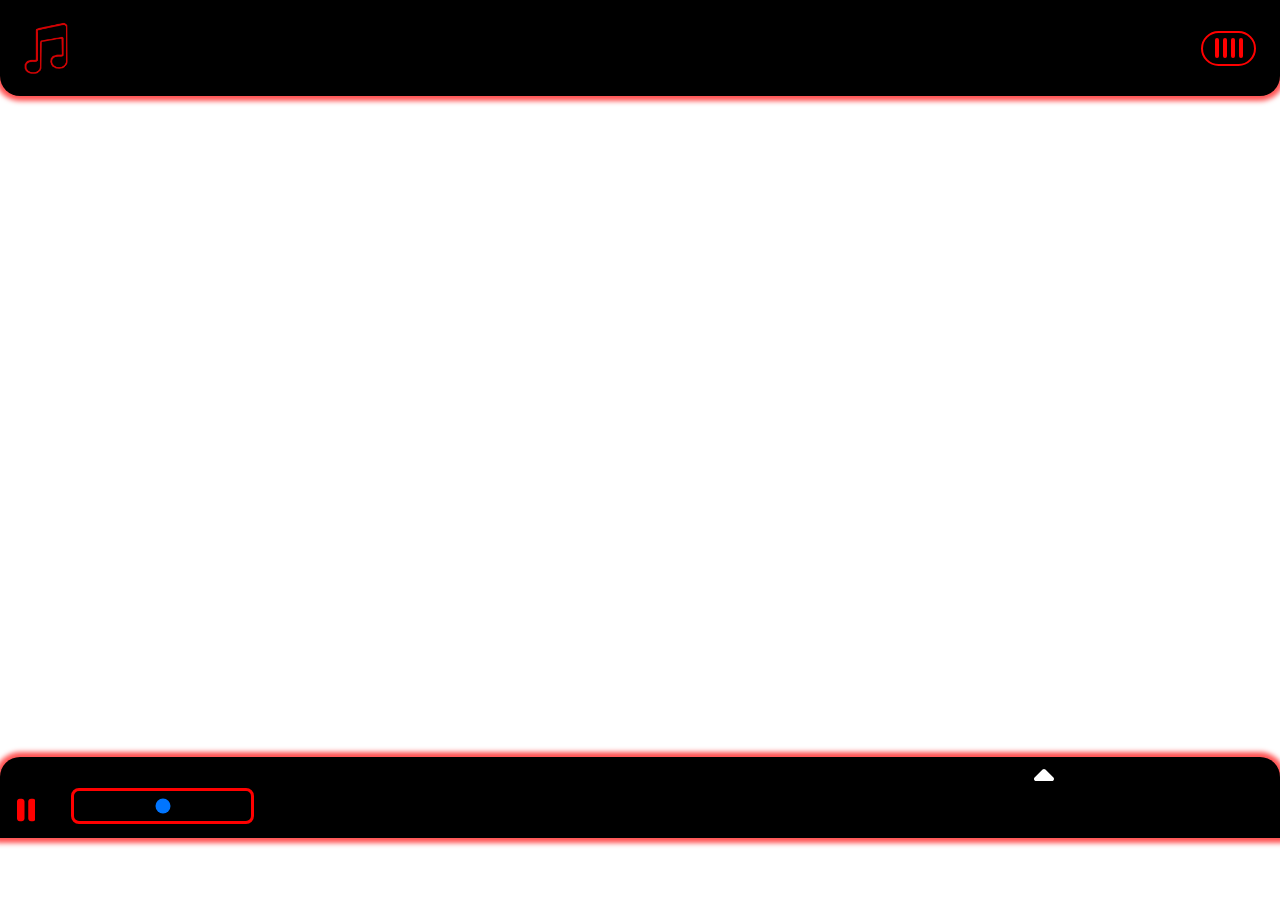
==== index.html @ 03e21564 "pushing commit" ====
<!DOCTYPE html>
<html lang="en">
<head>
    <meta charset="UTF-8">
    <meta name="viewport" content="width=device-width, initial-scale=1.0">
    <title>BLACKPLAY</title>
    <link rel="stylesheet" href="css/bootstrap.css">
    <link rel="stylesheet" href="https://cdnjs.cloudflare.com/ajax/libs/animate.css/4.1.1/animate.min.css">
    <link rel="stylesheet" href="style.css">
    <link rel="stylesheet" href="hamburger.css">
    <link rel="stylesheet" href="list.css">
    <link rel="stylesheet" href="https://cdnjs.cloudflare.com/ajax/libs/font-awesome/6.0.0-beta3/css/all.min.css">
  </head>
  <body>
  <nav class="navbar navbar-dark  fixed-top ">
      <div class="container-fluid">
        <a class="navbar-brand text-dark" href="#"><img class="logo" src="Music_icon_black_and_red-removebg-preview.png" alt=""></a>
        <button class="navbar-toggler" type="button" data-bs-toggle="offcanvas" data-bs-target="#offcanvasDarkNavbar" aria-controls="offcanvasDarkNavbar" aria-label="Toggle navigation">
          <ul class="wave-menu">
            <li></li>
                <li></li>
                <li></li>
                <li></li>
              </ul>
              
          </button>
          <div class="offcanvas offcanvas-end text-bg-dark" tabindex="-1" id="offcanvasDarkNavbar" aria-labelledby="offcanvasDarkNavbarLabel">
            <div class="offcanvas-header">
              <h5 class="offcanvas-title " id="offcanvasDarkNavbarLabel"></h5>
              <button type="button" class="btn-close btn-close-white" data-bs-dismiss="offcanvas" aria-label="Close"></button>
            </div>
            <div class="offcanvas-body">
              <ul class="navbar-nav justify-content-end flex-grow-1 pe-3">
                <li class="nav-item">
                  <a class="nav-link active" aria-current="page" href="#">Home</a>
                </li>
                <li class="nav-item">
                  <a class="nav-link" href="#">Link</a>
                </li>
                
              </ul>
             
            </div>
          </div>
        </div>
      </nav>
      <div class="space p-5"></div>
      
    </div>
    <div id="last" class="footer" >
      <div class="card pt-5 animate__fadeInUp animate__animated" id="card" style="display: none;">
        <button id="menu" on="menu()" class="card__btn card__btn-menu">
            <svg fill="none" height="18" viewBox="0 0 24 18" width="24" xmlns="http://www.w3.org/2000/svg"><path d="m0 0h24v3h-12-12zm0 7.5h24v3h-24zm0 7.5h24v3h-24z" fill="#fff"></path></svg>
        </button>
        <div class="card__img">
            <svg xmlns="http://www.w3.org/2000/svg" viewBox="0 0 128 128"><circle r="60" fill="#ffd8c9" cy="64" cx="64"></circle><circle r="48" opacity=".3" fill="#fff" cy="64" cx="64"></circle><path fill="#393c54" d="m64 14a31 31 0 0 1 31 31v41.07a9.93 9.93 0 0 1 -9.93 9.93h-42.14a9.93 9.93 0 0 1 -9.93-9.93v-41.07a31 31 0 0 1 31-31z"></path><circle r="7" fill="#fbc0aa" cy="60" cx="89"></circle><path fill="#00adfe" d="m64 124a59.7 59.7 0 0 0 34.7-11.07l-3.33-10.29a10 10 0 0 0 -9.37-6.64h-43.95a10 10 0 0 0 -9.42 6.64l-3.33 10.29a59.7 59.7 0 0 0 34.7 11.07z"></path><path fill="#ff8475" d="m46.54 121.45a59.93 59.93 0 0 0 34.92 0l-2.46-25.45h-30z"></path><path fill="#f85565" d="m48.13 105h31.74l-.39-4h-30.96z"></path><path fill="#ffd8c9" d="m76 96a12 12 0 0 1 -24 0z"></path><path stroke-width="14" stroke-linejoin="round" stroke-linecap="round" stroke="#fbc0aa" fill="none" d="m64 83v12"></path><circle r="7" fill="#fbc0aa" cy="60" cx="39"></circle><path fill="#ffd8c9" d="m64 90a25 25 0 0 1 -25-25v-16.48a25 25 0 1 1 50 0v16.48a25 25 0 0 1 -25 25z"></path><path stroke-width="5" stroke-linejoin="round" stroke-linecap="round" stroke="#fbc0aa" fill="none" d="m64 64.75v6.5"></path><path fill="#515570" d="m64.83 18.35a27.51 27.51 0 0 0 -28.32 27.47v4.76a2 2 0 0 0 2 2h.58a1 1 0 0 0 .86-.49l4.05-7.09 2.48 4.13a1 1 0 0 0 1.71 0l2.48-4.13 2.47 4.13a1 1 0 0 0 1.72 0l2.47-4.13 2.48 4.13a1 1 0 0 0 1.71 0l2.48-4.13 2.48 4.13a1 1 0 0 0 1.71 0l2.48-4.13 2.47 4.13a1 1 0 0 0 1.72 0l2.47-4.13 2.48 4.13a1 1 0 0 0 1.71 0l2.48-4.13 4 7.09a1 1 0 0 0 .86.49h.58a2 2 0 0 0 2-2v-4.18c.05-14.95-11.66-27.61-26.61-28.05z"></path><path fill="#f85565" d="m47.35 113h33.29l-.38-4h-32.52z"></path><path fill="#f85565" d="m46.58 121h34.84l-.39-4h-34.06z"></path><path opacity=".7" fill="#ff8475" d="m58.52 79.39c0-.84 11-.84 11 0 0 1.79-2.45 3.25-5.48 3.25s-5.52-1.46-5.52-3.25z"></path><path opacity=".7" fill="#f85565" d="m69.48 79.29c0 .78-11 .78-11 0 .04-1.79 2.52-3.29 5.52-3.29s5.48 1.5 5.48 3.29z"></path><circle r="3" fill="#515570" cy="58.75" cx="76.25"></circle><path stroke-linejoin="round" stroke-linecap="round" stroke="#515570" fill="none" d="m70.75 59.84a6.61 6.61 0 0 1 11.5-1.31"></path><path style="fill:none;stroke-linecap:round;stroke-linejoin:round;stroke:#515570;stroke-width:2;opacity:.2" d="m72.11 51.46 5.68-.4a4.62 4.62 0 0 1 4.21 2.1l.77 1.21"></path><circle r="3" fill="#515570" cy="58.75" cx="51.75"></circle><g stroke-linecap="round" fill="none"><path stroke-linejoin="round" stroke="#515570" d="m57.25 59.84a6.61 6.61 0 0 0 -11.5-1.31"></path><path stroke-width="2" stroke-linejoin="round" stroke="#515570" opacity=".2" d="m55.89 51.45-5.68-.39a4.59 4.59 0 0 0 -4.21 2.11l-.77 1.21"></path><path stroke-miterlimit="10" stroke="#f85565" d="m57.25 78.76a17.4 17.4 0 0 0 6.75 1.12 17.4 17.4 0 0 0 6.75-1.12"></path></g></svg>
        </div>
        <div class="card__title" id="artistname">Runaway</div>
        <div class="card__subtitle">Smalltown Boy , Shane D</div>
        <div class="card__wrapper">
            <div class="card__time card__time-passed">03:34</div>
            <div class="card__timeline">
      <input   type="range" name="" id="test" class="">
            </div>
            <div class="card__time card__time-left">02:04</div>
        </div>
        <div class="card__wrapper">
            <button class="card__btn1"><svg fill="none" height="12" viewBox="0 0 20 12" width="20" xmlns="http://www.w3.org/2000/svg" xmlns:xlink="http://www.w3.org/1999/xlink"><clipPath id="a"><path d="m0 0h20v12h-20z"></path></clipPath><g><path d="m17 1c0-.265216-.1054-.51957-.2929-.707107-.1875-.187536-.4419-.292893-.7071-.292893h-8v2h7v5h-3l3.969 5 4.031-5h-3zm-14 10c0 .2652.10536.5196.29289.7071.18754.1875.44189.2929.70711.2929h8v-2h-7v-5h3l-4-5-4 5h3z" fill="#fff"></path></g></svg></button>
            <button class="card__btn1"><svg width="23" height="16" viewBox="0 0 23 16" fill="none" xmlns="http://www.w3.org/2000/svg"><path d="M11.5 8V0L0 8L11.5 16V8ZM23 0L11.5 8L23 16V0Z" fill="#fff"></path></svg></button>
            <button class="card__btn1 card__btn-play"><svg fill="none" height="22" viewBox="0 0 18 22" width="18" xmlns="http://www.w3.org/2000/svg"><path d="m0 0v22l18-11z" fill="#000"></path></svg></button>
            <button class="card__btn1"><svg width="23" height="16" viewBox="0 0 23 16" fill="none" xmlns="http://www.w3.org/2000/svg"><path d="M11.5 8V0L23 8L11.5 16V8ZM0 0L11.5 8L0 16V0Z" fill="#fff"></path></svg></button>
            <button class="card__btn1"><svg fill="#fff" height="20" viewBox="0 0 20 20" width="20" xmlns="http://www.w3.org/2000/svg" xmlns:xlink="http://www.w3.org/1999/xlink"><clipPath id="a"><path d="m0 .5h20v19h-20z"></path></clipPath><g fill="#fff"><path d="m15 14.5h-1.559l-9.7-10.673c-.09376-.10305-.20802-.18536-.33545-.24168-.12744-.05631-.26523-.08537-.40455-.08532h-3.001v2h2.559l4.09 4.5-4.09 4.501h-2.559v2h3.001c.13932 0 .27711-.029.40455-.0853.12743-.0563.24169-.1387.33545-.2417l4.259-4.687 4.259 4.686c.0938.103.208.1854.3355.2417.1274.0563.2652.0853.4045.0853h2.001v3l5-4-5-4z"></path><path d="m13.4406 5.5h1.559v3l5-3.938-5-4.062v3h-2.001c-.1393-.00005-.2771.02901-.4045.08532-.1275.05632-.2417.13863-.3355.24168l-3.36798 3.707 1.47998 1.346z"></path></g></svg></button>
        </div>
    </div>
        <!-- <div id="testshow">
        </div> -->
        <div class="range-wrapper pt-4" id="rangelast">
          <label class="containerplay ms-3">
            <input checked="checked" type="checkbox" class="mx-auto ">
              <svg viewBox="0 0 384 512" height="1em" xmlns="http://www.w3.org/2000/svg" class="play"><path d="M73 39c-14.8-9.1-33.4-9.4-48.5-.9S0 62.6 0 80V432c0 17.4 9.4 33.4 24.5 41.9s33.7 8.1 48.5-.9L361 297c14.3-8.7 23-24.2 23-41s-8.7-32.2-23-41L73 39z"></path></svg>
              <svg viewBox="0 0 320 512" height="1em" xmlns="http://www.w3.org/2000/svg" class="pause"><path d="M48 64C21.5 64 0 85.5 0 112V400c0 26.5 21.5 48 48 48H80c26.5 0 48-21.5 48-48V112c0-26.5-21.5-48-48-48H48zm192 0c-26.5 0-48 21.5-48 48V400c0 26.5 21.5 48 48 48h32c26.5 0 48-21.5 48-48V112c0-26.5-21.5-48-48-48H240z"></path></svg></label>
     <center>
      <input   type="range" name="" id="test" class="ms-5">
     </center>

              <b>
          <small  id="Lenght" class="text-danger ms-5"></small>
          </b>
          <img id="foot" style="width: 20px;" src="caret-up-solid.svg" alt="">
        </div>
      </div>
      <div id="ul">
      </div>


    </body>
<style>

</style>
  <script src="js/bootstrap.js"></script>  
  <script src="script.js"></script>
  <script>

  </script>
</html>
---- style.css ----
.navbar-toggler{
    border: 0px solid white;
    box-shadow: none !important;
}
.navbar-toggler:hover{
    border: 0px solid white;
}
.navbar{
    background-color: black !important;
    border-bottom-left-radius: 20px;
    border-bottom-right-radius: 20px;
    box-shadow: 0px 0px 5px 5px  rgba(255, 0, 0, 0.678);
    position: fixed !important;
}
.footer{
    padding: 10px 10px 10px 10px;
    width: 100%;
    background-color: black !important;
    border-top-left-radius: 20px;
    border-top-right-radius: 20px;
    box-shadow: 0px 0px 5px 5px  rgba(255, 0, 0, 0.678);
    margin-top: 73vh;
    position: fixed !important;
  }
  #last{
    transition: transform 1.1s ease; 
  }
  
button{
    text-decoration: none;
    border: none;
    background-color: transparent ;
}
.logo{
    width: 70px;
}

/* Style the range input */
/* Remove default styles for WebKit browsers */
input[type=range] {
    -webkit-appearance: none;
    width: 100%; /* Adjust width as needed */
    height: 30px; /* Adjust height as needed */
    background-color: transparent; /* Track color */
    border-radius: 5px; /* Adjust as needed */
    outline: 3px solid red; /* Remove default focus outline */
}

/* Style thumb for Firefox */
input[type=range]::-moz-range-thumb {
    width: 2px; 
    height: 25px; 
    background-color: #ffff;
    border-radius: 0px;
    cursor: pointer; 
}


.space{
    padding: 50px !important;
}
small{
    font-size: 12px !important;
}
.range-wrapper{
    display: flex;
}
@media screen and (max-width: 475px){
    
    .offcanvas{
        width: 60% !important;
    }
}



/*------ Settings ------*/
.containerplay {
    --color: red;
    --size: 30px;
    display: flex;
    justify-content: center;
    align-items: center;
    position: relative;
    cursor: pointer;
    font-size: var(--size);
    user-select: none;
    fill: var(--color);
  }
  
  .containerplay .play {
    position: absolute;
    animation: keyframes-fill .5s;
  }
  
  .containerplay .pause {
    position: absolute;
    display: none;
    animation: keyframes-fill .5s;
  }
  
  /* ------ On check event ------ */
  .containerplay input:checked ~ .play {
    display: none;
  }
  
  .containerplay input:checked ~ .pause {
    display: block;
  }
  
  /* ------ Hide the default checkbox ------ */
  .containerplay input {
    position: absolute;
    opacity: 0;
    cursor: pointer;
    height: 0;
    width: 0;
  }
  #foot{
    position: absolute;
    margin-top: -30px;
    margin-left:  80% !important;
  }
  
  /* ------ Animation ------ */
  @keyframes keyframes-fill {
    0% {
      transform: rotate(-180deg) scale(0);
      opacity: 0;
    }
  
    50% {
      transform: rotate(-10deg) scale(1.2);
    }
  }
















  .card {
    --main-color: #fff;
    --bg-color: #090909;
    --sub-main-color: #B9B9B9;
    font-family: system-ui, -apple-system, BlinkMacSystemFont, 'Segoe UI', Roboto, Oxygen, Ubuntu, Cantarell, 'Open Sans', 'Helvetica Neue', sans-serif;
    width: 100%;
    height: 90vh;
    background: var(--bg-color);
    border-radius: 20px;
    padding: 30px;
  }
  
  .card__menu {
    cursor: pointer;
  }
  
  .card__img {
    height: 224px;
    width: 224px;
    display: flex;
    align-items: center;
    justify-content: center;
    margin-inline: auto;
    background: #131313;
    border-radius: 100%;
  }
  
  .card__img svg {
    width: 154px;
    height: 154px;
    border-radius: 100%;
  }
  
  .card__title {
    font-weight: 500;
    font-size: 28px;
    color: var(--main-color);
    text-align: center;
    margin-bottom: 10px;
  }
  
  .card__subtitle {
    font-weight: 400;
    font-size: 16px;
    color: var(--sub-main-color);
    text-align: center;
    cursor: pointer;
  }
  
  .card__wrapper {
    display: flex;
    flex-direction: row;
    justify-content: space-between;
    align-items: center;
    gap: 10px;
    margin-top: 20px;
  }
  
  .card__time {
    font-weight: 400;
    font-size: 12px;
    color: var(--main-color);
  }
  
  .card__timeline {
    width: 100%;
    height: 4px;
    display: flex;
    align-items: center;
    cursor: pointer;
  }
  
  .card__timeline progress {
    width: 100%;
    height: 100%;
    border-radius: 100px;
  }
  
  .card__timeline progress::-webkit-progress-bar {
    background-color: #424242;
    border-radius: 100px;
  }
  
  .card__timeline progress::-webkit-progress-value {
    background-color: #fff;
    border-radius: 100px;
  }
  
  .card__btn {
    border: none;
    background: transparent;
    cursor: pointer;
    margin-right: 350px;
  }
  
  .card__btn path {
    fill: var(--main-color);
  }
  
  .card__btn-play {
    width: 60px;
    height: 60px;
    background: var(--main-color);
    border-radius: 50%;
    display: flex;
    justify-content: center;
    align-items: center;
  }
  
  .card__btn-play path {
    fill: var(--bg-color);
  }
---- hamburger.css ----
.wave-menu {
    border: 2px solid red;
    border-radius: 50px;
    width: 55px;
    height: 35px;
    display: flex;
    justify-content: center;
    align-items: center;
    padding: 0;
    margin: 0;.navbar-toggler{
        border: 0px solid white;
    }
    cursor: pointer;
    transition: ease 0.2s;
    position: relative;
    background: transparent;
  }
  
  .wave-menu li {
    list-style: none;
    height: 20px;
    width: 4px;
    border-radius: 10px;
    background: red;
    margin: 0 2px;
    padding: 0;
    animation-name: wave1;
    animation-duration: 0.3s;
    animation-iteration-count: infinite;
    animation-direction: alternate;
    transition: ease 0.2s;
  }
  

  

  
  .wave-menu li:nth-child(2) {
    animation-name: wave2;
    animation-delay: 0.2s;
  }
  
  .wave-menu li:nth-child(3) {
    animation-name: wave3;
    animation-delay: 0.23s;
    animation-duration: 0.4s;
  }
  
  .wave-menu li:nth-child(4) {
    animation-name: wave4;
    animation-delay: 0.1s;
    animation-duration: 0.3s;
  }
  
  .wave-menu li:nth-child(5) {
    animation-delay: 0.5s;
  }
  
  .wave-menu li:nth-child(6) {
    animation-name: wave2;
    animation-duration: 0.5s;
  }
  
  .wave-menu li:nth-child(8) {
    animation-name: wave4;
    animation-delay: 0.4s;
    animation-duration: 0.25s;
  }
  
  .wave-menu li:nth-child(9) {
    animation-name: wave3;
    animation-delay: 0.15s;
  }
  
  @keyframes wave1 {
    from {
      transform: scaleY(1);
    }
  
    to {
      transform: scaleY(0.5);
    }
  }
  
  @keyframes wave2 {
    from {
      transform: scaleY(0.3);
    }
  
    to {
      transform: scaleY(0.6);
    }
  }
  
  @keyframes wave3 {
    from {
      transform: scaleY(0.6);
    }
  
    to {
      transform: scaleY(0.8);
    }
  }
  
  @keyframes wave4 {
    from {
      transform: scaleY(0.2);
    }
  
    to {
      transform: scaleY(0.5);
    }
  }
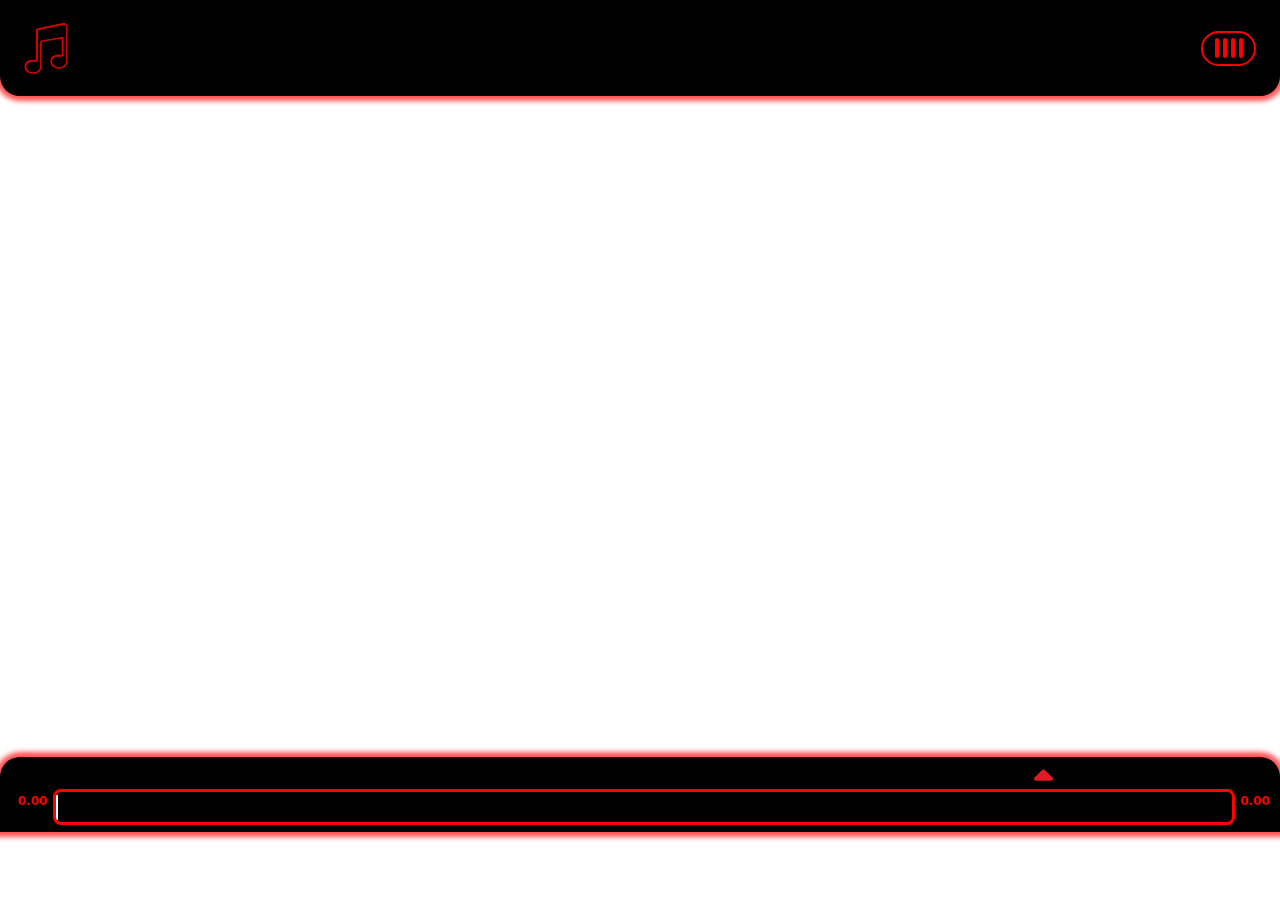
==== commit 4537887d: "new" ====
--- a/index.html
+++ b/index.html
@@ -15,12 +15,13 @@
   <nav class="navbar navbar-dark  fixed-top ">
       <div class="container-fluid">
         <a class="navbar-brand text-dark" href="#"><img class="logo" src="Music_icon_black_and_red-removebg-preview.png" alt=""></a>
-        <button class="navbar-toggler" type="button" data-bs-toggle="offcanvas" data-bs-target="#offcanvasDarkNavbar" aria-controls="offcanvasDarkNavbar" aria-label="Toggle navigation">
+        <button  class="navbar-toggler" type="button" data-bs-toggle="offcanvas" data-bs-target="#offcanvasDarkNavbar" aria-controls="offcanvasDarkNavbar" aria-label="Toggle navigation">
           <ul class="wave-menu">
             <li></li>
                 <li></li>
                 <li></li>
                 <li></li>
+                
               </ul>
               
           </button>
@@ -47,46 +48,49 @@
       <div class="space p-5"></div>
       
     </div>
-    <div id="last" class="footer" >
+    <div id="last" class="footer " >
       <div class="card pt-5 animate__fadeInUp animate__animated" id="card" style="display: none;">
-        <button id="menu" on="menu()" class="card__btn card__btn-menu">
-            <svg fill="none" height="18" viewBox="0 0 24 18" width="24" xmlns="http://www.w3.org/2000/svg"><path d="m0 0h24v3h-12-12zm0 7.5h24v3h-24zm0 7.5h24v3h-24z" fill="#fff"></path></svg>
+        <button id="menu"  class="card__btn card__btn-menu">
+          <img class="animate__bounceInRight animate__animated " style="width: 23px;" src="caret-left-solid.svg" alt="">
         </button>
-        <div class="card__img">
-            <svg xmlns="http://www.w3.org/2000/svg" viewBox="0 0 128 128"><circle r="60" fill="#ffd8c9" cy="64" cx="64"></circle><circle r="48" opacity=".3" fill="#fff" cy="64" cx="64"></circle><path fill="#393c54" d="m64 14a31 31 0 0 1 31 31v41.07a9.93 9.93 0 0 1 -9.93 9.93h-42.14a9.93 9.93 0 0 1 -9.93-9.93v-41.07a31 31 0 0 1 31-31z"></path><circle r="7" fill="#fbc0aa" cy="60" cx="89"></circle><path fill="#00adfe" d="m64 124a59.7 59.7 0 0 0 34.7-11.07l-3.33-10.29a10 10 0 0 0 -9.37-6.64h-43.95a10 10 0 0 0 -9.42 6.64l-3.33 10.29a59.7 59.7 0 0 0 34.7 11.07z"></path><path fill="#ff8475" d="m46.54 121.45a59.93 59.93 0 0 0 34.92 0l-2.46-25.45h-30z"></path><path fill="#f85565" d="m48.13 105h31.74l-.39-4h-30.96z"></path><path fill="#ffd8c9" d="m76 96a12 12 0 0 1 -24 0z"></path><path stroke-width="14" stroke-linejoin="round" stroke-linecap="round" stroke="#fbc0aa" fill="none" d="m64 83v12"></path><circle r="7" fill="#fbc0aa" cy="60" cx="39"></circle><path fill="#ffd8c9" d="m64 90a25 25 0 0 1 -25-25v-16.48a25 25 0 1 1 50 0v16.48a25 25 0 0 1 -25 25z"></path><path stroke-width="5" stroke-linejoin="round" stroke-linecap="round" stroke="#fbc0aa" fill="none" d="m64 64.75v6.5"></path><path fill="#515570" d="m64.83 18.35a27.51 27.51 0 0 0 -28.32 27.47v4.76a2 2 0 0 0 2 2h.58a1 1 0 0 0 .86-.49l4.05-7.09 2.48 4.13a1 1 0 0 0 1.71 0l2.48-4.13 2.47 4.13a1 1 0 0 0 1.72 0l2.47-4.13 2.48 4.13a1 1 0 0 0 1.71 0l2.48-4.13 2.48 4.13a1 1 0 0 0 1.71 0l2.48-4.13 2.47 4.13a1 1 0 0 0 1.72 0l2.47-4.13 2.48 4.13a1 1 0 0 0 1.71 0l2.48-4.13 4 7.09a1 1 0 0 0 .86.49h.58a2 2 0 0 0 2-2v-4.18c.05-14.95-11.66-27.61-26.61-28.05z"></path><path fill="#f85565" d="m47.35 113h33.29l-.38-4h-32.52z"></path><path fill="#f85565" d="m46.58 121h34.84l-.39-4h-34.06z"></path><path opacity=".7" fill="#ff8475" d="m58.52 79.39c0-.84 11-.84 11 0 0 1.79-2.45 3.25-5.48 3.25s-5.52-1.46-5.52-3.25z"></path><path opacity=".7" fill="#f85565" d="m69.48 79.29c0 .78-11 .78-11 0 .04-1.79 2.52-3.29 5.52-3.29s5.48 1.5 5.48 3.29z"></path><circle r="3" fill="#515570" cy="58.75" cx="76.25"></circle><path stroke-linejoin="round" stroke-linecap="round" stroke="#515570" fill="none" d="m70.75 59.84a6.61 6.61 0 0 1 11.5-1.31"></path><path style="fill:none;stroke-linecap:round;stroke-linejoin:round;stroke:#515570;stroke-width:2;opacity:.2" d="m72.11 51.46 5.68-.4a4.62 4.62 0 0 1 4.21 2.1l.77 1.21"></path><circle r="3" fill="#515570" cy="58.75" cx="51.75"></circle><g stroke-linecap="round" fill="none"><path stroke-linejoin="round" stroke="#515570" d="m57.25 59.84a6.61 6.61 0 0 0 -11.5-1.31"></path><path stroke-width="2" stroke-linejoin="round" stroke="#515570" opacity=".2" d="m55.89 51.45-5.68-.39a4.59 4.59 0 0 0 -4.21 2.11l-.77 1.21"></path><path stroke-miterlimit="10" stroke="#f85565" d="m57.25 78.76a17.4 17.4 0 0 0 6.75 1.12 17.4 17.4 0 0 0 6.75-1.12"></path></g></svg>
+        <div class="card__img" id="coverIn">
+          <!-- <img style="width: 210px; height: 210px; " class="rounded-circle" src="WhatsApp Image 2024-01-15 at 7.54.06 PM.jpeg" alt=""> -->
         </div>
-        <div class="card__title" id="artistname">Runaway</div>
-        <div class="card__subtitle">Smalltown Boy , Shane D</div>
+        <div class="card__title" id="naame">Clement</div>
+        <b>
+        <div class="card__subtitle" id="artistname">Adebayo  Ayo-Adeyinka</div>
+        </b>
         <div class="card__wrapper">
-            <div class="card__time card__time-passed">03:34</div>
+            <div class="card__time card__time-passed" id="lenghtCurrentIn">00:00</div>
             <div class="card__timeline">
-      <input   type="range" name="" id="test" class="">
+      <input   type="range" name="" id="TestIn" class="">
             </div>
-            <div class="card__time card__time-left">02:04</div>
+            <div class="card__time card__time-left" id="LenghtIn">00:00</div>
         </div>
         <div class="card__wrapper">
             <button class="card__btn1"><svg fill="none" height="12" viewBox="0 0 20 12" width="20" xmlns="http://www.w3.org/2000/svg" xmlns:xlink="http://www.w3.org/1999/xlink"><clipPath id="a"><path d="m0 0h20v12h-20z"></path></clipPath><g><path d="m17 1c0-.265216-.1054-.51957-.2929-.707107-.1875-.187536-.4419-.292893-.7071-.292893h-8v2h7v5h-3l3.969 5 4.031-5h-3zm-14 10c0 .2652.10536.5196.29289.7071.18754.1875.44189.2929.70711.2929h8v-2h-7v-5h3l-4-5-4 5h3z" fill="#fff"></path></g></svg></button>
             <button class="card__btn1"><svg width="23" height="16" viewBox="0 0 23 16" fill="none" xmlns="http://www.w3.org/2000/svg"><path d="M11.5 8V0L0 8L11.5 16V8ZM23 0L11.5 8L23 16V0Z" fill="#fff"></path></svg></button>
-            <button class="card__btn1 card__btn-play"><svg fill="none" height="22" viewBox="0 0 18 22" width="18" xmlns="http://www.w3.org/2000/svg"><path d="m0 0v22l18-11z" fill="#000"></path></svg></button>
+            <img style="display: none; width: 30px;" class="" id="playimg" style="width: 20px;" class="" src="play-solid.svg" alt="">
+            <img style="display: none; width: 30px;" class="" id="pauseimg" style="width: 20px;" class="" src="pause-solid.svg" alt="">
+      
             <button class="card__btn1"><svg width="23" height="16" viewBox="0 0 23 16" fill="none" xmlns="http://www.w3.org/2000/svg"><path d="M11.5 8V0L23 8L11.5 16V8ZM0 0L11.5 8L0 16V0Z" fill="#fff"></path></svg></button>
             <button class="card__btn1"><svg fill="#fff" height="20" viewBox="0 0 20 20" width="20" xmlns="http://www.w3.org/2000/svg" xmlns:xlink="http://www.w3.org/1999/xlink"><clipPath id="a"><path d="m0 .5h20v19h-20z"></path></clipPath><g fill="#fff"><path d="m15 14.5h-1.559l-9.7-10.673c-.09376-.10305-.20802-.18536-.33545-.24168-.12744-.05631-.26523-.08537-.40455-.08532h-3.001v2h2.559l4.09 4.5-4.09 4.501h-2.559v2h3.001c.13932 0 .27711-.029.40455-.0853.12743-.0563.24169-.1387.33545-.2417l4.259-4.687 4.259 4.686c.0938.103.208.1854.3355.2417.1274.0563.2652.0853.4045.0853h2.001v3l5-4-5-4z"></path><path d="m13.4406 5.5h1.559v3l5-3.938-5-4.062v3h-2.001c-.1393-.00005-.2771.02901-.4045.08532-.1275.05632-.2417.13863-.3355.24168l-3.36798 3.707 1.47998 1.346z"></path></g></svg></button>
         </div>
     </div>
-        <!-- <div id="testshow">
-        </div> -->
-        <div class="range-wrapper pt-4" id="rangelast">
-          <label class="containerplay ms-3">
-            <input checked="checked" type="checkbox" class="mx-auto ">
-              <svg viewBox="0 0 384 512" height="1em" xmlns="http://www.w3.org/2000/svg" class="play"><path d="M73 39c-14.8-9.1-33.4-9.4-48.5-.9S0 62.6 0 80V432c0 17.4 9.4 33.4 24.5 41.9s33.7 8.1 48.5-.9L361 297c14.3-8.7 23-24.2 23-41s-8.7-32.2-23-41L73 39z"></path></svg>
-              <svg viewBox="0 0 320 512" height="1em" xmlns="http://www.w3.org/2000/svg" class="pause"><path d="M48 64C21.5 64 0 85.5 0 112V400c0 26.5 21.5 48 48 48H80c26.5 0 48-21.5 48-48V112c0-26.5-21.5-48-48-48H48zm192 0c-26.5 0-48 21.5-48 48V400c0 26.5 21.5 48 48 48h32c26.5 0 48-21.5 48-48V112c0-26.5-21.5-48-48-48H240z"></path></svg></label>
-     <center>
-      <input   type="range" name="" id="test" class="ms-5">
-     </center>
+    
+    <div class="range-wrapper pt-4" id="rangelast">
+      <img style="display: none; width: 20px;" class="mb-5 ms-2" id="playtwo" style="width: 20px;" class="" src="play-solid.svg" alt="">
+      <img style="display: none; width: 20px;" class="mb-5 ms-2" id="pausetwo" style="width: 20px;" class="" src="pause-solid.svg" alt="">
 
+      
+      <b>
+        <small  id="lenghtCurrent" class=" ms-2">0.00</small>
+      </b>          
+      <input   type="range" name="" id="Test" class="ms-2">
               <b>
-          <small  id="Lenght" class="text-danger ms-5"></small>
+          <small  id="Lenght" class="  ps-2">0.00</small>
           </b>
-          <img id="foot" style="width: 20px;" src="caret-up-solid.svg" alt="">
+          <img class="animate__heartBeat animate__animated animate__infinite" id="foot" style="width: 19px;" src="caret-up-solid.svg" alt="">
         </div>
       </div>
       <div id="ul">
--- a/style.css
+++ b/style.css
@@ -13,7 +13,7 @@
     position: fixed !important;
 }
 .footer{
-    padding: 10px 10px 10px 10px;
+    padding: 11px 10px 10px 10px;
     width: 100%;
     background-color: black !important;
     border-top-left-radius: 20px;
@@ -21,11 +21,15 @@
     box-shadow: 0px 0px 5px 5px  rgba(255, 0, 0, 0.678);
     margin-top: 73vh;
     position: fixed !important;
+    z-index: 99 !important;
   }
   #last{
-    transition: transform 1.1s ease; 
-  }
-  
+    transition: transform 1s ease;
+  }
+  
+  #card {
+    transition: opacity 1s ease; /* Transition for opacity */
+  }
 button{
     text-decoration: none;
     border: none;
@@ -39,22 +43,46 @@
 /* Remove default styles for WebKit browsers */
 input[type=range] {
     -webkit-appearance: none;
-    width: 100%; /* Adjust width as needed */
-    height: 30px; /* Adjust height as needed */
-    background-color: transparent; /* Track color */
-    border-radius: 5px; /* Adjust as needed */
-    outline: 3px solid red; /* Remove default focus outline */
-}
-
-/* Style thumb for Firefox */
-input[type=range]::-moz-range-thumb {
+    width: 100%; 
+    height: 30px; 
+    background-color: transparent; 
+    border-radius: 5px; 
+    outline: 3px solid red; 
+}
+small{
+  color: red;
+}
+
+input[type=range]::-moz-range-thumb{
+  -webkit-appearance: none; /* Remove default styling for WebKit browsers */
+  -moz-apperance: none; /* Remove default styling for Firefox */
+  appearance: none;
     width: 2px; 
-    height: 25px; 
-    background-color: #ffff;
+    height: 25px;   
+    background-color: #ffffff;
     border-radius: 0px;
     cursor: pointer; 
 }
-
+input[type="range"]::-ms-thumb {
+  -webkit-appearance: none; /* Remove default styling for WebKit browsers */
+  -moz-apperance: none; /* Remove default styling for Firefox */
+  appearance: none;
+  width: 2px; 
+  height: 25px;   
+  background-color: #ffffff;
+  border-radius: 0px;
+  cursor: pointer; 
+}
+input[type="range"]::-webkit-slider-thumb {
+  -webkit-appearance: none; /* Remove default styling for WebKit browsers */
+  -moz-apperance: none; /* Remove default styling for Firefox */
+  appearance: none;
+  width: 2px; 
+  height: 25px;   
+  background-color: #ffffff;
+  border-radius: 0px;
+  cursor: pointer; 
+}
 
 .space{
     padding: 50px !important;
@@ -261,5 +289,25 @@
   .card__btn-play path {
     fill: var(--bg-color);
   }
-    
-    +.musiclist{
+  display: inline;
+}    
+.songimg{
+  float: left !important;
+}
+small{
+  display: block !important;
+}
+.name{
+  position: sticky !important;
+  margin-top: 5px !important;
+  margin-right: 80px !important;
+  border: 0px solid rgb(238, 255, 0);
+
+} 
+.all{
+  overflow: hidden !important;
+}
+.all:hover{
+  background-color: rgba(0, 0, 0, 0.137) !important;
+}